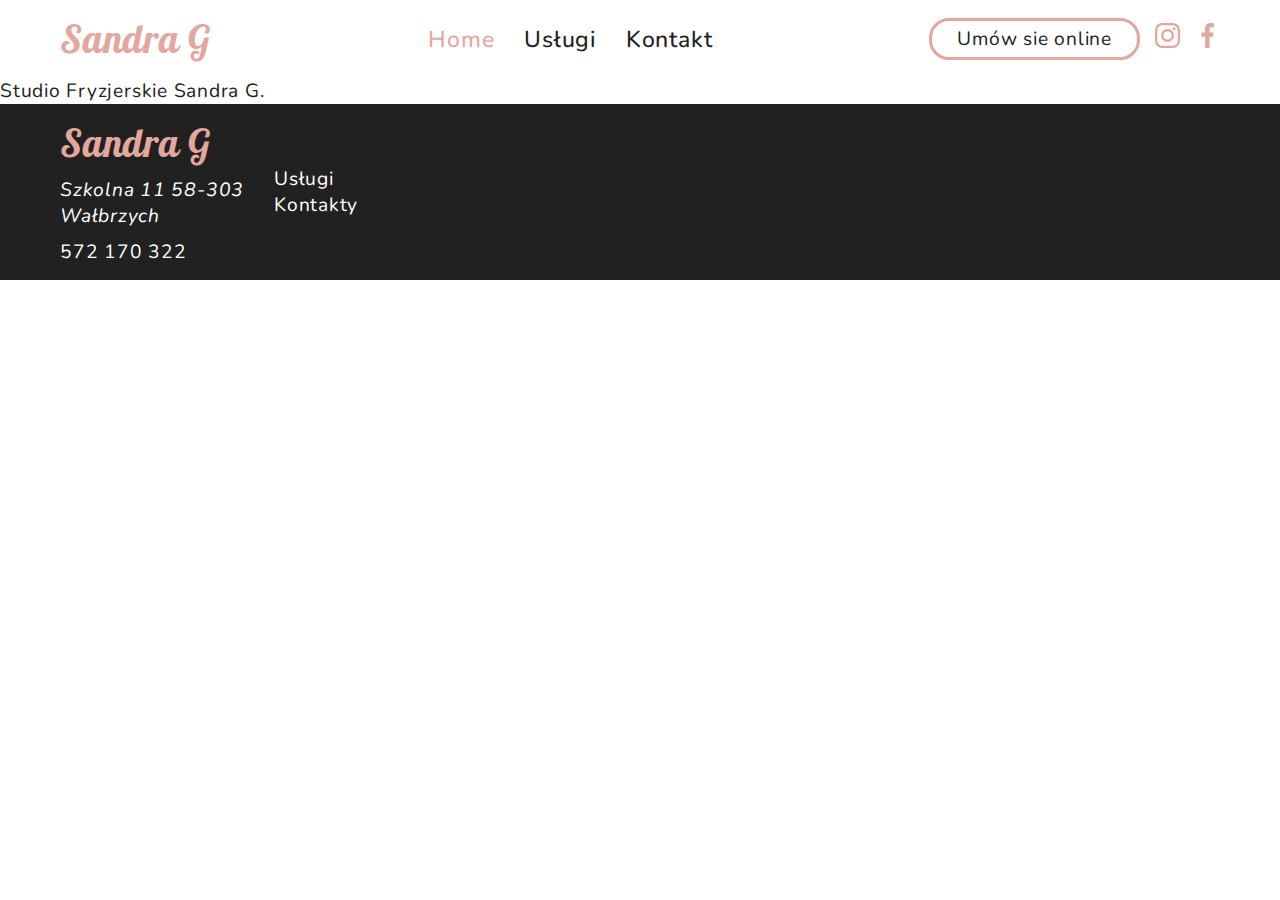
==== index.html @ d7283c05 "starting" ====
<!DOCTYPE html>
<html lang="pl">
  <head>
    <meta charset="UTF-8" />
    <meta http-equiv="X-UA-Compatible" content="IE=edge" />
    <meta name="viewport" content="width=device-width, initial-scale=1.0" />
    <link rel="preconnect" href="https://fonts.googleapis.com" />
    <link rel="preconnect" href="https://fonts.gstatic.com" crossorigin />
    <link
      href="https://fonts.googleapis.com/css2?family=Lobster&family=Nunito:wght@400;500;700&display=swap"
      rel="stylesheet"
    />
    <link rel="stylesheet" href="./css/main.min.css" />
    <title>Sandra G.</title>
    <script async defer crossorigin="anonymous" src="https://connect.facebook.net/pl_PL/sdk.js#xfbml=1&version=v14.0" nonce="sAcXXvcW"></script>
  </head>
  <body>
    <header class="header">
      <div class="header__mobile">
        <a href="#" class="header__logo">Sandra G</a
        ><svg class="header__mobile__menu" id="openMenu">
          <use xlink:href="./images/icons.svg#mobile-menu"></use>
        </svg>
      </div>
      <nav id="menu" class="hidden">
        <ul class="header__nav">
          <li><a href="./index.html" class="header__nav__link active">Home</a></li>
          <li><a href="./services.html" class="header__nav__link">Usługi</a></li>
          <li><a href="./contacts.html" class="header__nav__link">Kontakt</a></li>
        </ul>
      </nav>
      <div class="header__social">
        <a href="#" class="header__button">Umów sie online</a>
        <a href="#">
          <svg class="header__social__logo">
            <use
            xlink:href="./images/icons.svg#instagram-logo"></use>
          </svg>
        </a>
        <a href="#">
          <svg class="header__social__logo">
            <use
              xlink:href="./images/icons.svg#facebook-logo"></use>
          </svg>
        </a>
      </div>
    </header>
    <main>
      <div class="fb-page" data-href="https://www.facebook.com/profile.php?id=100063824401961" data-tabs="timeline" data-width="400" data-height="300" data-small-header="true" data-adapt-container-width="true" data-hide-cover="false" data-show-facepile="true"><blockquote cite="https://www.facebook.com/profile.php?id=100063824401961" class="fb-xfbml-parse-ignore"><a href="https://www.facebook.com/profile.php?id=100063824401961">Studio Fryzjerskie Sandra G.</a></blockquote></div>
      <div id="fb-root"></div>
      
    </main>
    <footer>
      <div class="footer">
        <div class="footer__main">
          <a href="#" class="footer__logo">Sandra G</a>
          <address>
            Szkolna 11 58-303<br />
            Wałbrzych
          </address>
          <a href="tel:572170322" class="footer__contacts">572 170 322</a>
        </div>
        <ul>
          <li>
            <a href="./services.html" class="footer__contacts">Usługi</a>
          </li>
          <li>
            <a href="./contacts.html" class="footer__contacts">Kontakty</a>
          </li>
        </ul>
    </footer>
  </body>
  <script src="./js/menu.js"></script>
</html>
---- css/main.min.css ----
@import"https://fonts.googleapis.com/css2?family=Lobster&family=Nunito:wght@400;500;700&display=swap";*{box-sizing:border-box;margin:0;padding:0;text-decoration:none;list-style:none}.header{max-width:1200px;width:100%;margin:0 auto;display:flex;flex-wrap:wrap;flex-direction:column;justify-content:space-between;align-items:center;padding:15px 20px;gap:15px}.header__logo{color:#e3a79f;font-size:2em;font-family:"Lobster",cursive}.header__mobile{display:flex;justify-content:space-between;align-items:center;flex-direction:column;gap:15px;width:100%}.header__mobile__menu{width:2em;height:1.5em;fill:#212121;cursor:pointer}.header__nav{display:flex;gap:30px}.header__nav__link{font-size:1.2em;font-weight:500}.header__nav__link:hover{color:#e3a79f;border-bottom:2px solid #e3a79f}.header__button{border:3px solid #e3a79f;padding:5px 25px 5px 25px;border-radius:20px;transition:transform ease-in 200ms}.header__button:hover{background-color:#e3a79f;color:#fff;transform:scale(1.1)}.header__social{display:flex;align-items:center;gap:15px}.header__social__logo{width:25px;height:25px;fill:#e3a79f}@media(min-width: 768px){.header{flex-direction:row}.header__mobile{max-width:-webkit-max-content;max-width:-moz-max-content;max-width:max-content}.header__mobile__menu{display:none}}.active{color:#e3a79f}.hidden{display:none;opacity:0;pointer-events:none}@media(min-width: 768px){.hidden{display:block;opacity:1;pointer-events:all}}footer{width:100%;background-color:#212121}.footer{max-width:1200px;width:100%;margin:0 auto;padding:15px 20px;color:#fff;display:flex;flex-direction:row;gap:30px;align-items:center}.footer__main{display:flex;flex-direction:column;gap:10px}.footer__logo{color:#e3a79f;font-size:2em;font-family:"Lobster",cursive}.footer__contacts{color:#fff}.footer__contacts:hover{color:#e3a79f}.contacts{max-width:1200px;width:100%;margin:0 auto;display:flex;align-items:center;justify-content:center;flex-direction:column;margin-block:20px}.contacts__map{width:80%;height:400px;margin-block:20px}.contacts__address{font-weight:500}@media(min-width: 768px){.contacts{max-width:1200px;width:100%;margin:0 auto;flex-direction:row-reverse}.contacts__map{width:60%;height:400px;margin-inline:20px}}body{font-size:1.2em;letter-spacing:.04em;color:#212121;font-family:"Nunito",sans-serif}a{color:#212121}/*# sourceMappingURL=main.min.css.map */
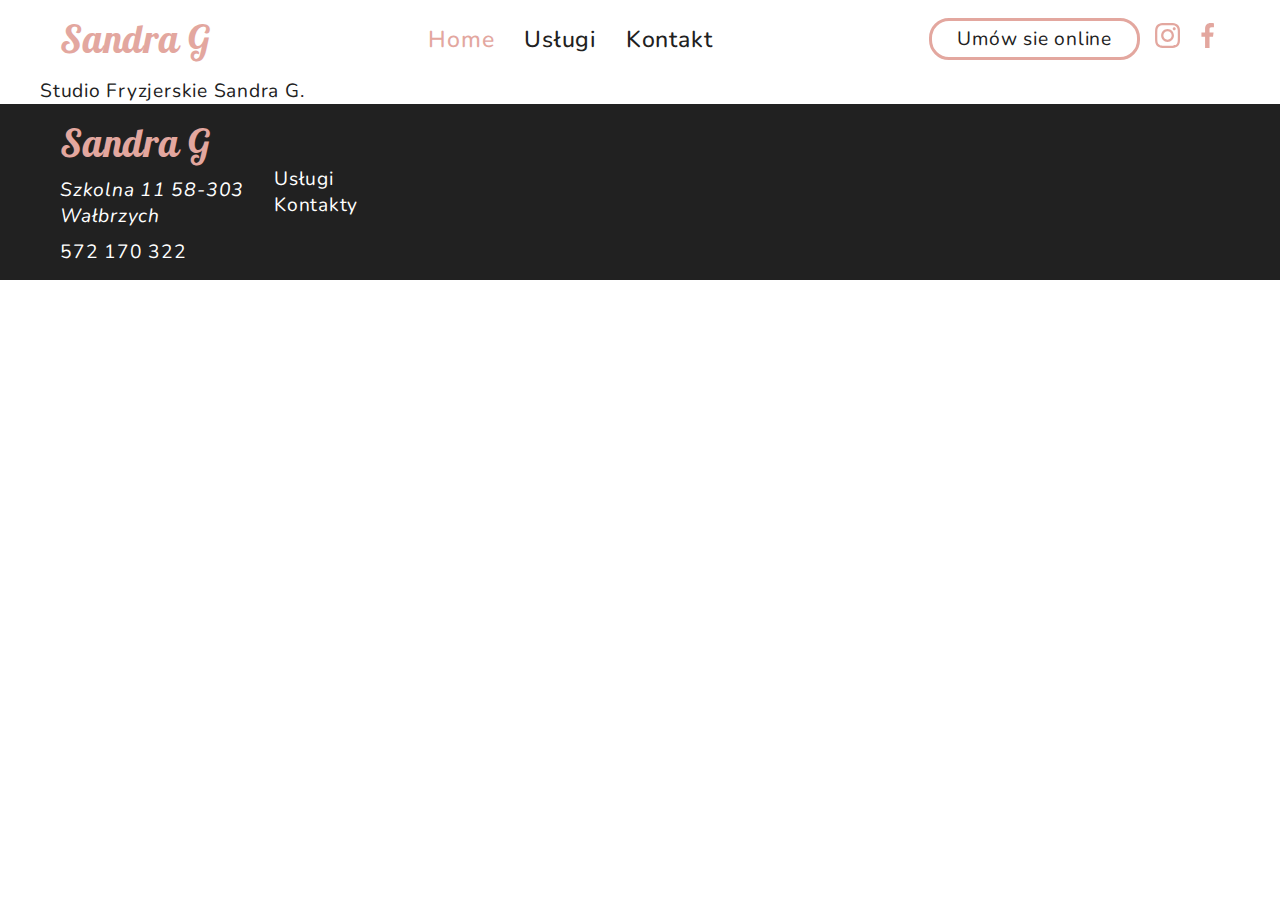
==== commit 681c12ee: "s" ====
--- a/index.html
+++ b/index.html
@@ -1,5 +1,5 @@
 <!DOCTYPE html>
-<html lang="pl">
+<html lang="pl_PL">
   <head>
     <meta charset="UTF-8" />
     <meta http-equiv="X-UA-Compatible" content="IE=edge" />
@@ -12,7 +12,6 @@
     />
     <link rel="stylesheet" href="./css/main.min.css" />
     <title>Sandra G.</title>
-    <script async defer crossorigin="anonymous" src="https://connect.facebook.net/pl_PL/sdk.js#xfbml=1&version=v14.0" nonce="sAcXXvcW"></script>
   </head>
   <body>
     <header class="header">
@@ -45,10 +44,20 @@
         </a>
       </div>
     </header>
-    <main>
-      <div class="fb-page" data-href="https://www.facebook.com/profile.php?id=100063824401961" data-tabs="timeline" data-width="400" data-height="300" data-small-header="true" data-adapt-container-width="true" data-hide-cover="false" data-show-facepile="true"><blockquote cite="https://www.facebook.com/profile.php?id=100063824401961" class="fb-xfbml-parse-ignore"><a href="https://www.facebook.com/profile.php?id=100063824401961">Studio Fryzjerskie Sandra G.</a></blockquote></div>
-      <div id="fb-root"></div>
-      
+    <main class="index">
+      <div 
+        class="fb-page" 
+        data-href="https://www.facebook.com/profile.php?id=100063824401961" 
+        data-tabs="timeline" data-width="300" 
+        data-height="" data-small-header="true" 
+        data-adapt-container-width="true" data-hide-cover="false" 
+        data-show-facepile="true">
+        <blockquote cite="https://www.facebook.com/profile.php?id=100063824401961" 
+          class="fb-xfbml-parse-ignore">
+          <a href="https://www.facebook.com/profile.php?id=100063824401961">
+            Studio Fryzjerskie Sandra G.</a>
+        </blockquote>
+      </div>
     </main>
     <footer>
       <div class="footer">
@@ -71,4 +80,6 @@
     </footer>
   </body>
   <script src="./js/menu.js"></script>
+  <div id="fb-root"></div>
+  <script async defer crossorigin="anonymous" src="https://connect.facebook.net/pl_PL/sdk.js#xfbml=1&version=v14.0" nonce="Rcv36ZUh"></script>
 </html>
--- a/css/main.min.css
+++ b/css/main.min.css
@@ -1 +1 @@
-@import"https://fonts.googleapis.com/css2?family=Lobster&family=Nunito:wght@400;500;700&display=swap";*{box-sizing:border-box;margin:0;padding:0;text-decoration:none;list-style:none}.header{max-width:1200px;width:100%;margin:0 auto;display:flex;flex-wrap:wrap;flex-direction:column;justify-content:space-between;align-items:center;padding:15px 20px;gap:15px}.header__logo{color:#e3a79f;font-size:2em;font-family:"Lobster",cursive}.header__mobile{display:flex;justify-content:space-between;align-items:center;flex-direction:column;gap:15px;width:100%}.header__mobile__menu{width:2em;height:1.5em;fill:#212121;cursor:pointer}.header__nav{display:flex;gap:30px}.header__nav__link{font-size:1.2em;font-weight:500}.header__nav__link:hover{color:#e3a79f;border-bottom:2px solid #e3a79f}.header__button{border:3px solid #e3a79f;padding:5px 25px 5px 25px;border-radius:20px;transition:transform ease-in 200ms}.header__button:hover{background-color:#e3a79f;color:#fff;transform:scale(1.1)}.header__social{display:flex;align-items:center;gap:15px}.header__social__logo{width:25px;height:25px;fill:#e3a79f}@media(min-width: 768px){.header{flex-direction:row}.header__mobile{max-width:-webkit-max-content;max-width:-moz-max-content;max-width:max-content}.header__mobile__menu{display:none}}.active{color:#e3a79f}.hidden{display:none;opacity:0;pointer-events:none}@media(min-width: 768px){.hidden{display:block;opacity:1;pointer-events:all}}footer{width:100%;background-color:#212121}.footer{max-width:1200px;width:100%;margin:0 auto;padding:15px 20px;color:#fff;display:flex;flex-direction:row;gap:30px;align-items:center}.footer__main{display:flex;flex-direction:column;gap:10px}.footer__logo{color:#e3a79f;font-size:2em;font-family:"Lobster",cursive}.footer__contacts{color:#fff}.footer__contacts:hover{color:#e3a79f}.contacts{max-width:1200px;width:100%;margin:0 auto;display:flex;align-items:center;justify-content:center;flex-direction:column;margin-block:20px}.contacts__map{width:80%;height:400px;margin-block:20px}.contacts__address{font-weight:500}@media(min-width: 768px){.contacts{max-width:1200px;width:100%;margin:0 auto;flex-direction:row-reverse}.contacts__map{width:60%;height:400px;margin-inline:20px}}body{font-size:1.2em;letter-spacing:.04em;color:#212121;font-family:"Nunito",sans-serif}a{color:#212121}/*# sourceMappingURL=main.min.css.map */+@import"https://fonts.googleapis.com/css2?family=Lobster&family=Nunito:wght@400;500;700&display=swap";*{box-sizing:border-box;margin:0;padding:0;text-decoration:none;list-style:none}.header{max-width:1200px;width:100%;margin:0 auto;display:flex;flex-wrap:wrap;flex-direction:column;justify-content:space-between;align-items:center;padding:15px 20px;gap:15px}.header__logo{color:#e3a79f;font-size:2em;font-family:"Lobster",cursive}.header__mobile{display:flex;justify-content:space-between;align-items:center;flex-direction:column;gap:15px;width:100%}.header__mobile__menu{width:2em;height:1.5em;fill:#212121;cursor:pointer}.header__nav{display:flex;gap:30px}.header__nav__link{font-size:1.2em;font-weight:500}.header__nav__link:hover{color:#e3a79f;border-bottom:2px solid #e3a79f}.header__button{border:3px solid #e3a79f;padding:5px 25px 5px 25px;border-radius:20px;transition:transform ease-in 200ms}.header__button:hover{background-color:#e3a79f;color:#fff;transform:scale(1.1)}.header__social{display:flex;align-items:center;gap:15px}.header__social__logo{width:25px;height:25px;fill:#e3a79f}@media(min-width: 768px){.header{flex-direction:row}.header__mobile{max-width:-webkit-max-content;max-width:-moz-max-content;max-width:max-content}.header__mobile__menu{display:none}}.active{color:#e3a79f}.hidden{display:none;opacity:0;pointer-events:none}@media(min-width: 768px){.hidden{display:block;opacity:1;pointer-events:all}}footer{width:100%;background-color:#212121}.footer{max-width:1200px;width:100%;margin:0 auto;padding:15px 20px;color:#fff;display:flex;flex-direction:row;gap:30px;align-items:center}.footer__main{display:flex;flex-direction:column;gap:10px}.footer__logo{color:#e3a79f;font-size:2em;font-family:"Lobster",cursive}.footer__contacts{color:#fff}.footer__contacts:hover{color:#e3a79f}.contacts{max-width:1200px;width:100%;margin:0 auto;display:flex;align-items:center;justify-content:center;flex-direction:column;margin-block:20px}.contacts__map{width:80%;height:400px;margin-block:20px}.contacts__address{font-weight:500}@media(min-width: 768px){.contacts{max-width:1200px;width:100%;margin:0 auto;flex-direction:row-reverse}.contacts__map{width:60%;height:400px;margin-inline:20px}}.index{max-width:1200px;width:100%;margin:0 auto}body{font-size:1.2em;letter-spacing:.04em;color:#212121;font-family:"Nunito",sans-serif}a{color:#212121}/*# sourceMappingURL=main.min.css.map */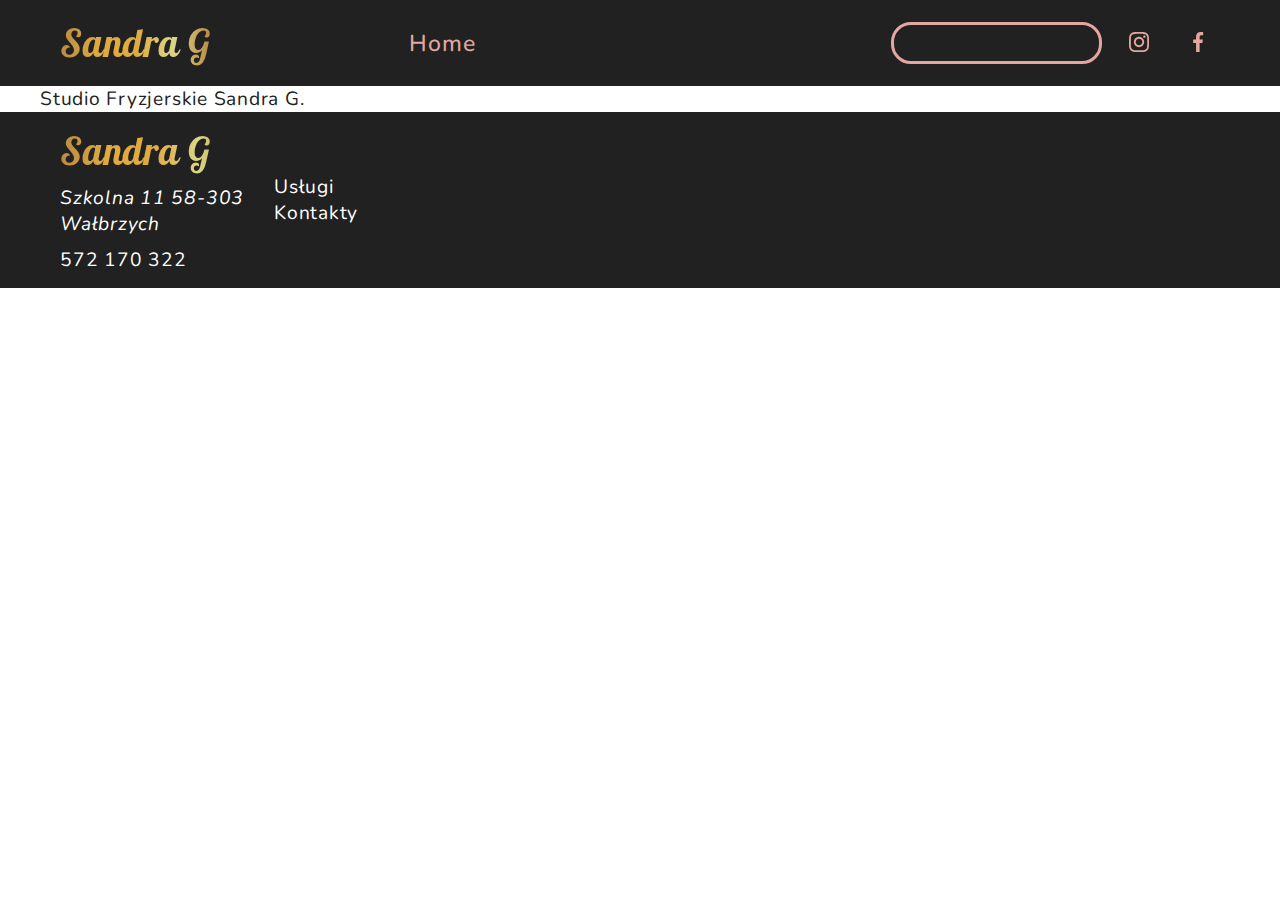
==== commit 68f59315: "s" ====
--- a/index.html
+++ b/index.html
@@ -14,34 +14,45 @@
     <title>Sandra G.</title>
   </head>
   <body>
-    <header class="header">
-      <div class="header__mobile">
-        <a href="#" class="header__logo">Sandra G</a
-        ><svg class="header__mobile__menu" id="openMenu">
-          <use xlink:href="./images/icons.svg#mobile-menu"></use>
-        </svg>
-      </div>
-      <nav id="menu" class="hidden">
-        <ul class="header__nav">
-          <li><a href="./index.html" class="header__nav__link active">Home</a></li>
-          <li><a href="./services.html" class="header__nav__link">Usługi</a></li>
-          <li><a href="./contacts.html" class="header__nav__link">Kontakt</a></li>
-        </ul>
-      </nav>
-      <div class="header__social">
-        <a href="#" class="header__button">Umów sie online</a>
-        <a href="#">
-          <svg class="header__social__logo">
-            <use
-            xlink:href="./images/icons.svg#instagram-logo"></use>
+    <header>
+      <div class="header">
+        <div class="header__mobile">
+          <a href="#" class="header__logo">Sandra G</a
+          ><svg class="header__mobile__menu" id="openMenu">
+            <use xlink:href="./images/icons.svg#mobile-menu"></use>
           </svg>
-        </a>
-        <a href="#">
-          <svg class="header__social__logo">
-            <use
-              xlink:href="./images/icons.svg#facebook-logo"></use>
-          </svg>
-        </a>
+        </div>
+        <nav id="menu" class="hidden">
+          <ul class="header__nav">
+            <li><a href="./index.html" class="header__nav__link active">Home</a></li>
+            <li><a href="./services.html" class="header__nav__link">Usługi</a></li>
+            <li><a href="./contacts.html" class="header__nav__link">Kontakt</a></li>
+          </ul>
+        </nav>
+        <div class="header__social">
+          <a href="#" class="header__button">Umów sie online</a>
+          <a href="https://www.instagram.com/studiofryzjerskiesandras/?igshid=YmMyMTA2M2Y%3D&fbclid=IwAR1yhbOelMkzCnTCyIUhW0o6qzJzeYqF1UNGWJkqDRZu4Qrjrf_NPMObYL4">
+            <svg class="header__social__logo">
+              <use
+              xlink:href="./images/icons.svg#instagram-logo"width="20"
+              height="20"
+              y="12"
+              x="12"></use>
+            </svg>
+          </a>
+          <a href="https://www.facebook.com/profile.php?id=100063824401961">
+            <svg class="header__social__logo">
+              <use
+                xlink:href="./images/icons.svg#facebook-logo"
+                width="20"
+                height="20"
+                y="12"
+                x="12">
+                
+              </use>
+            </svg>
+          </a>
+        </div>
       </div>
     </header>
     <main class="index">
@@ -58,6 +69,8 @@
             Studio Fryzjerskie Sandra G.</a>
         </blockquote>
       </div>
+      <script src="https://apps.elfsight.com/p/platform.js" defer></script>
+<div class="elfsight-app-57da4d09-6aa8-4947-a3da-74431abe074f"></div>
     </main>
     <footer>
       <div class="footer">
--- a/css/main.min.css
+++ b/css/main.min.css
@@ -1 +1 @@
-@import"https://fonts.googleapis.com/css2?family=Lobster&family=Nunito:wght@400;500;700&display=swap";*{box-sizing:border-box;margin:0;padding:0;text-decoration:none;list-style:none}.header{max-width:1200px;width:100%;margin:0 auto;display:flex;flex-wrap:wrap;flex-direction:column;justify-content:space-between;align-items:center;padding:15px 20px;gap:15px}.header__logo{color:#e3a79f;font-size:2em;font-family:"Lobster",cursive}.header__mobile{display:flex;justify-content:space-between;align-items:center;flex-direction:column;gap:15px;width:100%}.header__mobile__menu{width:2em;height:1.5em;fill:#212121;cursor:pointer}.header__nav{display:flex;gap:30px}.header__nav__link{font-size:1.2em;font-weight:500}.header__nav__link:hover{color:#e3a79f;border-bottom:2px solid #e3a79f}.header__button{border:3px solid #e3a79f;padding:5px 25px 5px 25px;border-radius:20px;transition:transform ease-in 200ms}.header__button:hover{background-color:#e3a79f;color:#fff;transform:scale(1.1)}.header__social{display:flex;align-items:center;gap:15px}.header__social__logo{width:25px;height:25px;fill:#e3a79f}@media(min-width: 768px){.header{flex-direction:row}.header__mobile{max-width:-webkit-max-content;max-width:-moz-max-content;max-width:max-content}.header__mobile__menu{display:none}}.active{color:#e3a79f}.hidden{display:none;opacity:0;pointer-events:none}@media(min-width: 768px){.hidden{display:block;opacity:1;pointer-events:all}}footer{width:100%;background-color:#212121}.footer{max-width:1200px;width:100%;margin:0 auto;padding:15px 20px;color:#fff;display:flex;flex-direction:row;gap:30px;align-items:center}.footer__main{display:flex;flex-direction:column;gap:10px}.footer__logo{color:#e3a79f;font-size:2em;font-family:"Lobster",cursive}.footer__contacts{color:#fff}.footer__contacts:hover{color:#e3a79f}.contacts{max-width:1200px;width:100%;margin:0 auto;display:flex;align-items:center;justify-content:center;flex-direction:column;margin-block:20px}.contacts__map{width:80%;height:400px;margin-block:20px}.contacts__address{font-weight:500}@media(min-width: 768px){.contacts{max-width:1200px;width:100%;margin:0 auto;flex-direction:row-reverse}.contacts__map{width:60%;height:400px;margin-inline:20px}}.index{max-width:1200px;width:100%;margin:0 auto}body{font-size:1.2em;letter-spacing:.04em;color:#212121;font-family:"Nunito",sans-serif}a{color:#212121}/*# sourceMappingURL=main.min.css.map */+@import"https://fonts.googleapis.com/css2?family=Lobster&family=Nunito:wght@400;500;700&display=swap";*{box-sizing:border-box;margin:0;padding:0;text-decoration:none;list-style:none}header{width:100%;background-color:#212121}.header{max-width:1200px;width:100%;margin:0 auto;display:flex;flex-wrap:wrap;flex-direction:column;justify-content:space-between;align-items:center;padding:15px 20px;gap:15px}.header__logo{background-image:linear-gradient(to left, #b88a44, rgba(249, 242, 149, 0.862745098), #e0aa3e, #e0aa3e, #b88a44);-webkit-background-clip:text;background-clip:text;color:rgba(0,0,0,0);font-size:2em;font-family:"Lobster",cursive}.header__mobile{display:flex;justify-content:space-between;align-items:center;flex-direction:column;gap:15px;width:100%}.header__mobile__menu{width:2em;height:1.5em;fill:#212121;cursor:pointer}.header__nav{display:flex;gap:30px}.header__nav__link{font-size:1.2em;font-weight:500}.header__nav__link:hover{color:#e3a79f;border-bottom:2px solid #e3a79f}.header__button{border:3px solid #e3a79f;padding:5px 25px 5px 25px;border-radius:20px;transition:transform ease-in 200ms}.header__button:hover{background-color:#e3a79f;color:#fff;transform:scale(1.1)}.header__social{display:flex;align-items:center;gap:15px}.header__social__logo{margin-top:5px;width:44px;height:44px;border-radius:50%;fill:#e3a79f}.header__social__logo:hover{fill:#fff;background-color:#e3a79f}@media(min-width: 768px){.header{flex-direction:row}.header__mobile{max-width:-webkit-max-content;max-width:-moz-max-content;max-width:max-content}.header__mobile__menu{display:none}}.active{color:#e3a79f}.hidden{display:none;opacity:0;pointer-events:none}@media(min-width: 768px){.hidden{display:block;opacity:1;pointer-events:all}}footer{width:100%;background-color:#212121}.footer{max-width:1200px;width:100%;margin:0 auto;padding:15px 20px;color:#fff;display:flex;flex-direction:row;gap:30px;align-items:center}.footer__main{display:flex;flex-direction:column;gap:10px}.footer__logo{background-image:linear-gradient(to left, #b88a44, rgba(249, 242, 149, 0.862745098), #e0aa3e, #e0aa3e, #b88a44);-webkit-background-clip:text;background-clip:text;color:rgba(0,0,0,0);font-size:2em;font-family:"Lobster",cursive}.footer__contacts{color:#fff}.footer__contacts:hover{color:#e3a79f}.contacts{max-width:1200px;width:100%;margin:0 auto;display:flex;align-items:center;justify-content:center;flex-direction:column;margin-block:20px}.contacts__map{width:80%;height:400px;margin-block:20px}.contacts__address{font-weight:500}@media(min-width: 768px){.contacts{max-width:1200px;width:100%;margin:0 auto;flex-direction:row-reverse}.contacts__map{width:60%;height:400px;margin-inline:20px}}.index{max-width:1200px;width:100%;margin:0 auto}body{font-size:1.2em;letter-spacing:.04em;color:#212121;font-family:"Nunito",sans-serif}a{color:#212121}/*# sourceMappingURL=main.min.css.map */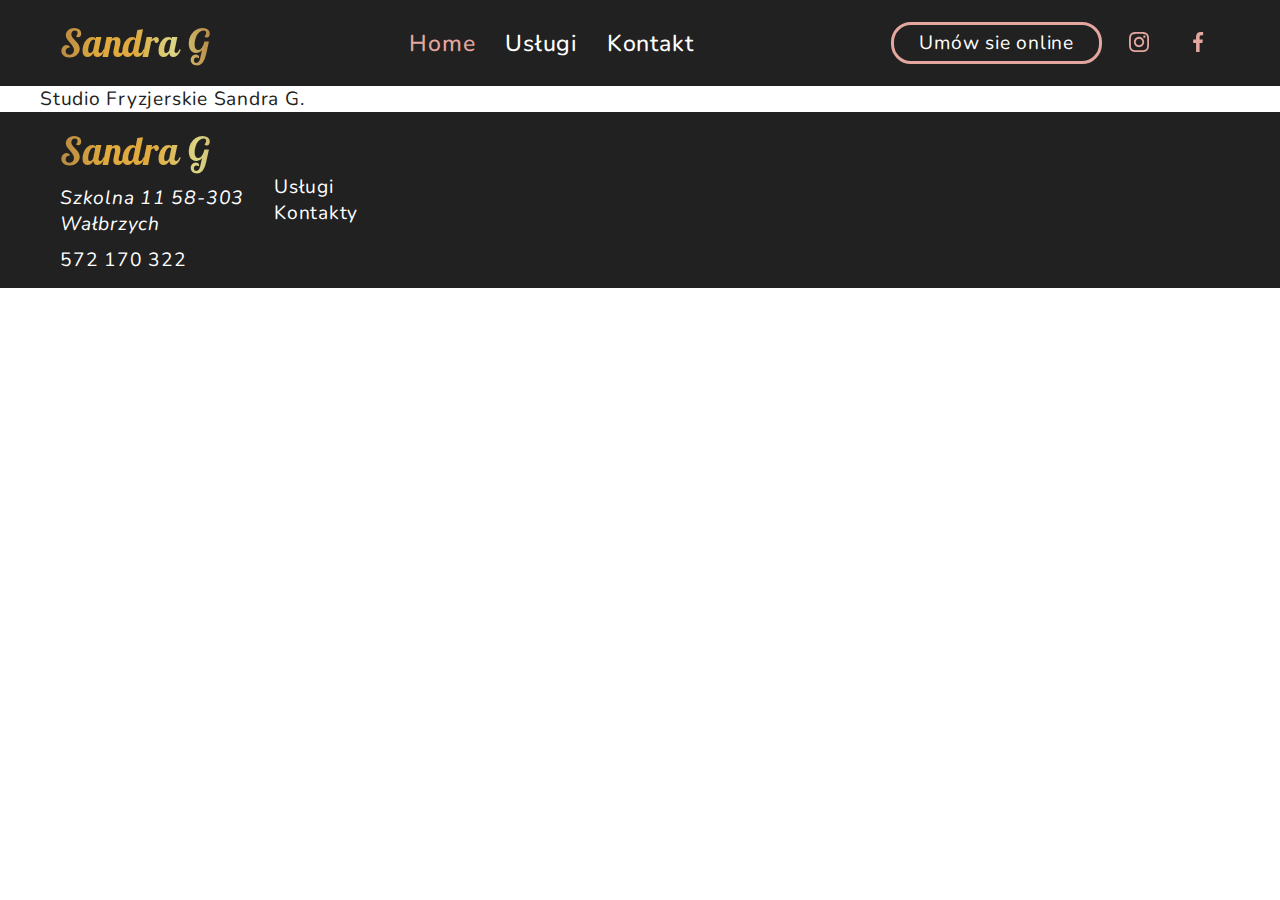
==== commit afb9af1d: "s" ====
--- a/index.html
+++ b/index.html
@@ -47,8 +47,7 @@
                 width="20"
                 height="20"
                 y="12"
-                x="12">
-                
+                x="12">  
               </use>
             </svg>
           </a>
--- a/css/main.min.css
+++ b/css/main.min.css
@@ -1 +1 @@
-@import"https://fonts.googleapis.com/css2?family=Lobster&family=Nunito:wght@400;500;700&display=swap";*{box-sizing:border-box;margin:0;padding:0;text-decoration:none;list-style:none}header{width:100%;background-color:#212121}.header{max-width:1200px;width:100%;margin:0 auto;display:flex;flex-wrap:wrap;flex-direction:column;justify-content:space-between;align-items:center;padding:15px 20px;gap:15px}.header__logo{background-image:linear-gradient(to left, #b88a44, rgba(249, 242, 149, 0.862745098), #e0aa3e, #e0aa3e, #b88a44);-webkit-background-clip:text;background-clip:text;color:rgba(0,0,0,0);font-size:2em;font-family:"Lobster",cursive}.header__mobile{display:flex;justify-content:space-between;align-items:center;flex-direction:column;gap:15px;width:100%}.header__mobile__menu{width:2em;height:1.5em;fill:#212121;cursor:pointer}.header__nav{display:flex;gap:30px}.header__nav__link{font-size:1.2em;font-weight:500}.header__nav__link:hover{color:#e3a79f;border-bottom:2px solid #e3a79f}.header__button{border:3px solid #e3a79f;padding:5px 25px 5px 25px;border-radius:20px;transition:transform ease-in 200ms}.header__button:hover{background-color:#e3a79f;color:#fff;transform:scale(1.1)}.header__social{display:flex;align-items:center;gap:15px}.header__social__logo{margin-top:5px;width:44px;height:44px;border-radius:50%;fill:#e3a79f}.header__social__logo:hover{fill:#fff;background-color:#e3a79f}@media(min-width: 768px){.header{flex-direction:row}.header__mobile{max-width:-webkit-max-content;max-width:-moz-max-content;max-width:max-content}.header__mobile__menu{display:none}}.active{color:#e3a79f}.hidden{display:none;opacity:0;pointer-events:none}@media(min-width: 768px){.hidden{display:block;opacity:1;pointer-events:all}}footer{width:100%;background-color:#212121}.footer{max-width:1200px;width:100%;margin:0 auto;padding:15px 20px;color:#fff;display:flex;flex-direction:row;gap:30px;align-items:center}.footer__main{display:flex;flex-direction:column;gap:10px}.footer__logo{background-image:linear-gradient(to left, #b88a44, rgba(249, 242, 149, 0.862745098), #e0aa3e, #e0aa3e, #b88a44);-webkit-background-clip:text;background-clip:text;color:rgba(0,0,0,0);font-size:2em;font-family:"Lobster",cursive}.footer__contacts{color:#fff}.footer__contacts:hover{color:#e3a79f}.contacts{max-width:1200px;width:100%;margin:0 auto;display:flex;align-items:center;justify-content:center;flex-direction:column;margin-block:20px}.contacts__map{width:80%;height:400px;margin-block:20px}.contacts__address{font-weight:500}@media(min-width: 768px){.contacts{max-width:1200px;width:100%;margin:0 auto;flex-direction:row-reverse}.contacts__map{width:60%;height:400px;margin-inline:20px}}.index{max-width:1200px;width:100%;margin:0 auto}body{font-size:1.2em;letter-spacing:.04em;color:#212121;font-family:"Nunito",sans-serif}a{color:#212121}/*# sourceMappingURL=main.min.css.map */+@import"https://fonts.googleapis.com/css2?family=Lobster&family=Nunito:wght@400;500;700&display=swap";*{box-sizing:border-box;margin:0;padding:0;text-decoration:none;list-style:none}header{width:100%;background-color:#212121}.header{max-width:1200px;width:100%;margin:0 auto;display:flex;flex-wrap:wrap;flex-direction:column;justify-content:space-between;align-items:center;padding:15px 20px;gap:15px}.header__logo{background-image:linear-gradient(to left, #b88a44, rgba(249, 242, 149, 0.862745098), #e0aa3e, #e0aa3e, #b88a44);-webkit-background-clip:text;background-clip:text;color:rgba(0,0,0,0);font-size:2em;font-family:"Lobster",cursive}.header__mobile{display:flex;justify-content:space-between;align-items:center;flex-direction:column;gap:15px;width:100%}.header__mobile__menu{width:2em;height:1.5em;fill:#212121;cursor:pointer}.header__nav{display:flex;gap:30px}.header__nav__link{font-size:1.2em;font-weight:500;color:#fff}.header__nav__link:hover{color:#e3a79f;border-bottom:2px solid #e3a79f}.header__button{border:3px solid #e3a79f;padding:5px 25px 5px 25px;border-radius:20px;transition:transform ease-in 200ms;color:#fff}.header__button:hover{background-color:#e3a79f;color:#fff;transform:scale(1.1)}.header__social{display:flex;align-items:center;gap:15px}.header__social__logo{margin-top:5px;width:44px;height:44px;border-radius:50%;fill:#e3a79f}.header__social__logo:hover{fill:#fff;background-color:#e3a79f}@media(min-width: 768px){.header{flex-direction:row}.header__mobile{max-width:-webkit-max-content;max-width:-moz-max-content;max-width:max-content}.header__mobile__menu{display:none}}.active{color:#e3a79f}.hidden{display:none;opacity:0;pointer-events:none}@media(min-width: 768px){.hidden{display:block;opacity:1;pointer-events:all}}footer{width:100%;background-color:#212121}.footer{max-width:1200px;width:100%;margin:0 auto;padding:15px 20px;color:#fff;display:flex;flex-direction:row;gap:30px;align-items:center}.footer__main{display:flex;flex-direction:column;gap:10px}.footer__logo{background-image:linear-gradient(to left, #b88a44, rgba(249, 242, 149, 0.862745098), #e0aa3e, #e0aa3e, #b88a44);-webkit-background-clip:text;background-clip:text;color:rgba(0,0,0,0);font-size:2em;font-family:"Lobster",cursive}.footer__contacts{color:#fff}.footer__contacts:hover{color:#e3a79f}.contacts{max-width:1200px;width:100%;margin:0 auto;display:flex;align-items:center;justify-content:center;flex-direction:column;margin-block:20px}.contacts__map{width:80%;height:400px;margin-block:20px}.contacts__address{font-weight:500}@media(min-width: 768px){.contacts{max-width:1200px;width:100%;margin:0 auto;flex-direction:row-reverse}.contacts__map{width:60%;height:400px;margin-inline:20px}}.index{max-width:1200px;width:100%;margin:0 auto}body{font-size:1.2em;letter-spacing:.04em;color:#212121;font-family:"Nunito",sans-serif}a{color:#212121}/*# sourceMappingURL=main.min.css.map */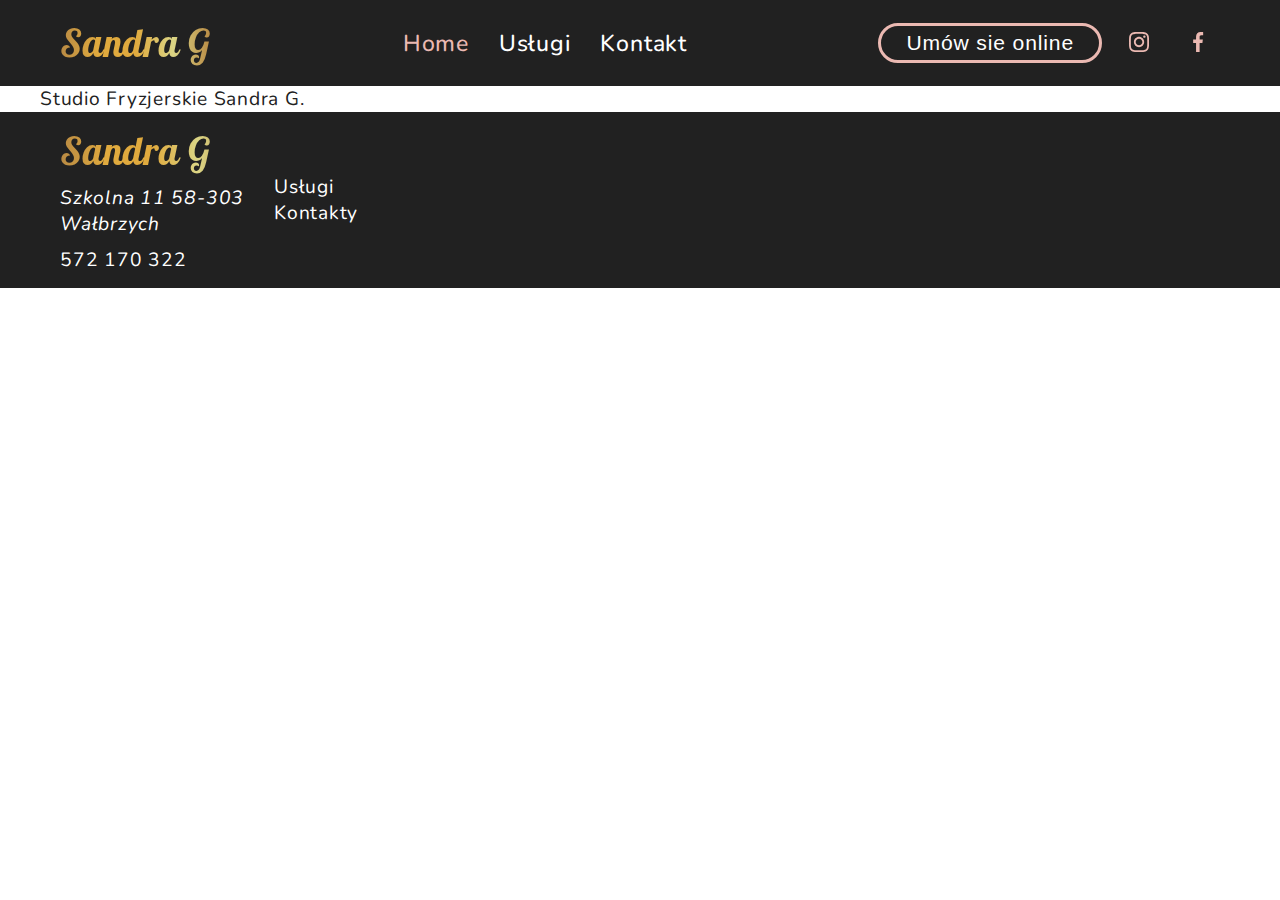
==== commit edbfbab0: "s" ====
--- a/index.html
+++ b/index.html
@@ -30,7 +30,7 @@
           </ul>
         </nav>
         <div class="header__social">
-          <a href="#" class="header__button">Umów sie online</a>
+          <button type="button" class="header__button" data-modal-open>Umów sie online</button>
           <a href="https://www.instagram.com/studiofryzjerskiesandras/?igshid=YmMyMTA2M2Y%3D&fbclid=IwAR1yhbOelMkzCnTCyIUhW0o6qzJzeYqF1UNGWJkqDRZu4Qrjrf_NPMObYL4">
             <svg class="header__social__logo">
               <use
@@ -90,8 +90,88 @@
           </li>
         </ul>
     </footer>
+    <div class="backdrop is-hidden" data-modal>
+      <div class="modal">
+        <button type="button" class="modal__close-button" data-modal-close>
+          <svg>
+            <use
+              xlink:href="./images/icons.svg#x"
+              width="11"
+              height="11"
+              x="8"
+              y="9"
+            ></use>
+          </svg>
+        </button>
+        <h6 class="modal__header">Zostaw swoje dane w formularzu poniżej</h6>
+
+        <label for="full-name" class="modal__hover">
+          Imie
+          <svg class="modal__icon modal__icon-position1">
+            <use
+              xlink:href="./images/icons.svg#person-logo"
+              width="12"
+              height="12"
+            ></use>
+          </svg>
+          <input
+            type="text"
+            name="user-name"
+            class="modal__input"
+            id="full-name"
+        /></label>
+
+        <label for="phone-number" class="modal__hover">
+          Telefon
+          <svg class="modal__icon modal__icon-position2">
+            <use
+              xlink:href="./images/icons.svg#phone-logo"
+              width="13"
+              height="13"
+            ></use>
+          </svg>
+          <input
+            type="tel"
+            name="phone-number"
+            class="modal__input"
+            id="phone-number"
+        /></label>
+
+        <label for="email" class="modal__hover">
+          Email
+          <svg class="modal__icon modal__icon-position3">
+            <use
+              xlink:href="./images/icons.svg#email2-logo"
+              width="15"
+              height="12"
+            ></use>
+          </svg>
+          <input type="email" name="email" class="modal__input" id="email"
+        /></label>
+
+        <label class="modal__hover">
+          Komentarz
+          <textarea
+            name="comment"
+            placeholder="Wprowadź tekst"
+            class="modal__input modal__comment"
+          ></textarea>
+        </label>
+
+        <label class="moda__terms-and-conditions">
+          <input type="checkbox" /> Oświadczam iż akceptuję
+          <a href="#" class="modal__links">Regulamin</a> i
+          <a href="#" class="modal__links">Politykę Prywatności.</a>
+        </label>
+
+        <label>
+          <button type="submit" class="modal__button">Wyślij</button>
+        </label>
+      </div>
+    </div>
   </body>
   <script src="./js/menu.js"></script>
+  <script src="./js/modal.js"></script>
   <div id="fb-root"></div>
   <script async defer crossorigin="anonymous" src="https://connect.facebook.net/pl_PL/sdk.js#xfbml=1&version=v14.0" nonce="Rcv36ZUh"></script>
 </html>
--- a/css/main.min.css
+++ b/css/main.min.css
@@ -1 +1 @@
-@import"https://fonts.googleapis.com/css2?family=Lobster&family=Nunito:wght@400;500;700&display=swap";*{box-sizing:border-box;margin:0;padding:0;text-decoration:none;list-style:none}header{width:100%;background-color:#212121}.header{max-width:1200px;width:100%;margin:0 auto;display:flex;flex-wrap:wrap;flex-direction:column;justify-content:space-between;align-items:center;padding:15px 20px;gap:15px}.header__logo{background-image:linear-gradient(to left, #b88a44, rgba(249, 242, 149, 0.862745098), #e0aa3e, #e0aa3e, #b88a44);-webkit-background-clip:text;background-clip:text;color:rgba(0,0,0,0);font-size:2em;font-family:"Lobster",cursive}.header__mobile{display:flex;justify-content:space-between;align-items:center;flex-direction:column;gap:15px;width:100%}.header__mobile__menu{width:2em;height:1.5em;fill:#212121;cursor:pointer}.header__nav{display:flex;gap:30px}.header__nav__link{font-size:1.2em;font-weight:500;color:#fff}.header__nav__link:hover{color:#e3a79f;border-bottom:2px solid #e3a79f}.header__button{border:3px solid #e3a79f;padding:5px 25px 5px 25px;border-radius:20px;transition:transform ease-in 200ms;color:#fff}.header__button:hover{background-color:#e3a79f;color:#fff;transform:scale(1.1)}.header__social{display:flex;align-items:center;gap:15px}.header__social__logo{margin-top:5px;width:44px;height:44px;border-radius:50%;fill:#e3a79f}.header__social__logo:hover{fill:#fff;background-color:#e3a79f}@media(min-width: 768px){.header{flex-direction:row}.header__mobile{max-width:-webkit-max-content;max-width:-moz-max-content;max-width:max-content}.header__mobile__menu{display:none}}.active{color:#e3a79f}.hidden{display:none;opacity:0;pointer-events:none}@media(min-width: 768px){.hidden{display:block;opacity:1;pointer-events:all}}footer{width:100%;background-color:#212121}.footer{max-width:1200px;width:100%;margin:0 auto;padding:15px 20px;color:#fff;display:flex;flex-direction:row;gap:30px;align-items:center}.footer__main{display:flex;flex-direction:column;gap:10px}.footer__logo{background-image:linear-gradient(to left, #b88a44, rgba(249, 242, 149, 0.862745098), #e0aa3e, #e0aa3e, #b88a44);-webkit-background-clip:text;background-clip:text;color:rgba(0,0,0,0);font-size:2em;font-family:"Lobster",cursive}.footer__contacts{color:#fff}.footer__contacts:hover{color:#e3a79f}.contacts{max-width:1200px;width:100%;margin:0 auto;display:flex;align-items:center;justify-content:center;flex-direction:column;margin-block:20px}.contacts__map{width:80%;height:400px;margin-block:20px}.contacts__address{font-weight:500}@media(min-width: 768px){.contacts{max-width:1200px;width:100%;margin:0 auto;flex-direction:row-reverse}.contacts__map{width:60%;height:400px;margin-inline:20px}}.index{max-width:1200px;width:100%;margin:0 auto}body{font-size:1.2em;letter-spacing:.04em;color:#212121;font-family:"Nunito",sans-serif}a{color:#212121}/*# sourceMappingURL=main.min.css.map */+@import"https://fonts.googleapis.com/css2?family=Lobster&family=Nunito:wght@400;500;700&display=swap";*{box-sizing:border-box;margin:0;padding:0;text-decoration:none;list-style:none}header{width:100%;background-color:#212121}.header{max-width:1200px;width:100%;margin:0 auto;display:flex;flex-wrap:wrap;flex-direction:column;justify-content:space-between;align-items:center;padding:15px 20px;gap:15px}.header__logo{background-image:linear-gradient(to left, #b88a44, rgba(249, 242, 149, 0.862745098), #e0aa3e, #e0aa3e, #b88a44);-webkit-background-clip:text;background-clip:text;color:rgba(0,0,0,0);font-size:2em;font-family:"Lobster",cursive}.header__mobile{display:flex;justify-content:space-between;align-items:center;flex-direction:column;gap:15px;width:100%}.header__mobile__menu{width:2em;height:1.5em;cursor:pointer;fill:#fff}.header__nav{display:flex;gap:30px}.header__nav__link{font-size:1.2em;font-weight:500;color:#fff}.header__nav__link:hover{color:#ebb9b2;border-bottom:2px solid #ebb9b2}.header__button{border:3px solid #ebb9b2;font-size:1.1em;letter-spacing:.04em;font-weight:400;padding:5px 25px 5px 25px;border-radius:20px;transition:transform ease-in 200ms;color:#fff;background-color:#212121}.header__button:hover{background-color:#ebb9b2;color:#fff;transform:scale(1.1)}.header__social{display:flex;align-items:center;gap:15px}.header__social__logo{margin-top:5px;width:44px;height:44px;border-radius:50%;fill:#ebb9b2;transition:transform ease-in 200ms}.header__social__logo:hover{fill:#fff;background-color:#ebb9b2;transform:scale(1.1)}@media(min-width: 768px){.header{flex-direction:row}.header__mobile{max-width:-webkit-max-content;max-width:-moz-max-content;max-width:max-content}.header__mobile__menu{display:none}}.active{color:#ebb9b2}.hidden{display:none;opacity:0;pointer-events:none}@media(min-width: 768px){.hidden{display:block;opacity:1;pointer-events:all}}footer{width:100%;background-color:#212121}.footer{max-width:1200px;width:100%;margin:0 auto;padding:15px 20px;color:#fff;display:flex;flex-direction:row;gap:30px;align-items:center}.footer__main{display:flex;flex-direction:column;gap:10px}.footer__logo{background-image:linear-gradient(to left, #b88a44, rgba(249, 242, 149, 0.862745098), #e0aa3e, #e0aa3e, #b88a44);-webkit-background-clip:text;background-clip:text;color:rgba(0,0,0,0);font-size:2em;font-family:"Lobster",cursive}.footer__contacts{color:#fff}.footer__contacts:hover{color:#ebb9b2}.contacts{max-width:1200px;width:100%;margin:0 auto;display:flex;align-items:center;justify-content:center;flex-direction:column;margin-block:20px}.contacts__map{width:80%;height:400px;margin-block:20px}.contacts__address{font-weight:500}@media(min-width: 768px){.contacts{max-width:1200px;width:100%;margin:0 auto;flex-direction:row-reverse}.contacts__map{width:60%;height:400px;margin-inline:20px}}.index{max-width:1200px;width:100%;margin:0 auto}.backdrop{left:0;top:0;width:100%;height:100%;position:fixed;transition:all 250ms ease-in}.is-hidden{visibility:hidden;opacity:0;pointer-events:none;transition:all 250ms ease-in}.modal{position:absolute;top:50%;left:50%;transform:translate(-50%, -50%);width:450px;min-height:581px;background-color:#fff;align-items:center;display:flex;flex-direction:column;font-size:12px;gap:10px;color:#212121}.modal__close-button{position:absolute;top:8px;right:8px;background-color:#212121;border:1px solid rgba(0,0,0,.1);border-radius:50%;cursor:pointer;width:30px;height:30px}.modal__header{font-size:20px;font-weight:700;line-height:1.172;color:#212121;margin:40px 0 20px 0;width:370px;text-align:center}.modal__hover:hover>.modal__input,.modal__hover:focus>.modal__input{border:#212121 1px solid;box-shadow:none;outline:none}.modal__hover:hover>.modal__icon,.modal__hover:focus>.modal__icon{fill:#212121}.modal__input{width:370px;height:40px;display:block;margin:4px 0 0 0;border-radius:4px;border:#212121 1px solid;padding:0 0 0 30px;outline:none;transition:250ms cubic-bezier(0.4, 0, 0.2, 1)}.modal__comment{resize:none;width:370px;height:120px;padding:12px 16px;border-radius:4px;outline:none;transition:250ms cubic-bezier(0.4, 0, 0.2, 1)}.modal__comment::-moz-placeholder{color:#212121}.modal__comment:-ms-input-placeholder{color:#212121}.modal__comment::placeholder{color:#212121}.modal__button{background-color:#212121;border-radius:4px;width:200px;height:50px;border:none;color:#212121;font-weight:700;font-size:16px;cursor:pointer}.modal__terms-and-conditions{font-size:14px;padding:10px 0 20px 0}.modal__terms-and-conditions input{position:absolute;opacity:0;height:0;width:0}.modal__terms-and-conditions input:checked~.modal__checkmark{background-color:#212121;border:none}.modal__terms-and-conditions :checked~.modal__checkmark:after{display:block}.modal__checkmark{position:absolute;cursor:pointer;top:455px;left:45px;height:16px;width:16px;border-radius:2px;background-color:#212121;border:#212121 2px solid}.modal__checkmark:after{content:"";position:absolute;display:none}.modal__tick{fill:#212121;width:11px;height:8px;position:absolute;left:48px;top:459px;z-index:999}.modal__links{text-decoration:underline;color:#212121}.modal__icon{fill:#212121;width:15px;height:13px;position:absolute;transition:fill 250ms cubic-bezier(0.4, 0, 0.2, 1)}.modal__icon-position1{top:149px;left:52px}.modal__icon-position2{top:218px;left:52px}.modal__icon-position3{top:289px;left:52px}@media(min-width: 768px){.modal{position:absolute;top:50%;left:50%;transform:translate(-50%, -50%);width:450px;min-height:581px;background-color:#212121;align-items:center;display:flex;flex-direction:column;font-size:12px;gap:10px;color:#212121}.modal__close-button{position:absolute;top:8px;right:8px;background-color:#212121;border:1px solid rgba(0,0,0,.1);border-radius:50%;cursor:pointer;width:30px;height:30px}.modal__header{font-size:20px;font-weight:700;line-height:1.172;color:#212121;margin:40px 0 20px 0;width:370px;text-align:center}.modal__hover:hover>.modal__input,.modal__hover:focus>.modal__input{border:#212121 1px solid;box-shadow:none;outline:none}.modal__hover:hover>.modal__icon,.modal__hover:focus>.modal__icon{fill:#212121}.modal__input{width:370px;height:40px;display:block;margin:4px 0 0 0;border-radius:4px;border:#212121 1px solid;padding:0 0 0 30px;outline:none;transition:250ms cubic-bezier(0.4, 0, 0.2, 1)}.modal__comment{resize:none;width:370px;height:120px;padding:12px 16px;border-radius:4px;outline:none;transition:250ms cubic-bezier(0.4, 0, 0.2, 1)}.modal__comment::-moz-placeholder{color:#212121}.modal__comment:-ms-input-placeholder{color:#212121}.modal__comment::placeholder{color:#212121}.modal__button{background-color:#212121;border-radius:4px;width:200px;height:50px;border:none;color:#212121;font-weight:700;font-size:16px;cursor:pointer}.modal__terms-and-conditions{font-size:14px;padding:10px 0 20px 0}.modal__terms-and-conditions input{position:absolute;opacity:0;height:0;width:0}.modal__terms-and-conditions input:checked~.modal__checkmark{background-color:#212121;border:none}.modal__terms-and-conditions :checked~.modal__checkmark:after{display:block}.modal__checkmark{position:absolute;cursor:pointer;top:455px;left:45px;height:16px;width:16px;border-radius:2px;background-color:#212121;border:#212121 2px solid}.modal__checkmark:after{content:"";position:absolute;display:none}.modal__tick{fill:#212121;width:11px;height:8px;position:absolute;left:48px;top:459px;z-index:999}.modal__links{text-decoration:underline;color:#212121}.modal__icon{fill:#212121;width:15px;height:13px;position:absolute;transition:fill 250ms cubic-bezier(0.4, 0, 0.2, 1)}.modal__icon-position1{top:149px;left:52px}.modal__icon-position2{top:218px;left:52px}.modal__icon-position3{top:289px;left:52px}}@media(min-width: 1200px){.modal{position:absolute;top:50%;left:50%;transform:translate(-50%, -50%);width:528px;min-height:581px;background-color:#212121;align-items:center;display:flex;flex-direction:column;font-size:12px;gap:10px;color:#212121}.modal__close-button{position:absolute;top:8px;right:8px;background-color:#212121;border:1px solid rgba(0,0,0,.1);border-radius:50%;cursor:pointer;width:30px;height:30px}.modal__header{font-size:20px;font-weight:700;line-height:1.172;color:#212121;margin:40px 0 20px 0;width:100%}.modal__hover:hover>.modal__input,.modal__hover:focus>.modal__input{border:#212121 1px solid;box-shadow:none;outline:none}.modal__hover:hover>.modal__icon,.modal__hover:focus>.modal__icon{fill:#212121}.modal__input{width:448px;height:40px;display:block;margin:4px 0 0 0;border-radius:4px;border:#212121 1px solid;padding:0 0 0 30px;outline:none;transition:250ms cubic-bezier(0.4, 0, 0.2, 1)}.modal__comment{resize:none;width:448px;height:120px;padding:12px 16px;border-radius:4px;outline:none;transition:250ms cubic-bezier(0.4, 0, 0.2, 1)}.modal__comment::-moz-placeholder{color:#212121}.modal__comment:-ms-input-placeholder{color:#212121}.modal__comment::placeholder{color:#212121}.modal__button{background-color:#212121;border-radius:4px;width:200px;height:50px;border:none;color:#212121;font-weight:700;font-size:16px;cursor:pointer}.modal__terms-and-conditions{font-size:14px;padding:10px 0 20px 0}.modal__terms-and-conditions input{position:absolute;opacity:0;height:0;width:0}.modal__terms-and-conditions input:checked~.modal__checkmark{background-color:#212121;border:none}.modal__terms-and-conditions :checked~.modal__checkmark:after{display:block}.modal__checkmark{position:absolute;cursor:pointer;top:455px;left:45px;height:16px;width:16px;border-radius:2px;background-color:#212121;border:#212121 2px solid}.modal__checkmark:after{content:"";position:absolute;display:none}.modal__tick{fill:#212121;width:11px;height:8px;position:absolute;left:48px;top:459px;z-index:999}.modal__links{text-decoration:underline;color:#212121}.modal__icon{fill:#212121;width:15px;height:13px;position:absolute;transition:fill 250ms cubic-bezier(0.4, 0, 0.2, 1)}.modal__icon-position1{top:125px;left:52px}.modal__icon-position2{top:194px;left:52px}.modal__icon-position3{top:260px;left:52px}}body{font-size:1.2em;letter-spacing:.04em;color:#212121;font-family:"Nunito",sans-serif}a{color:#212121}/*# sourceMappingURL=main.min.css.map */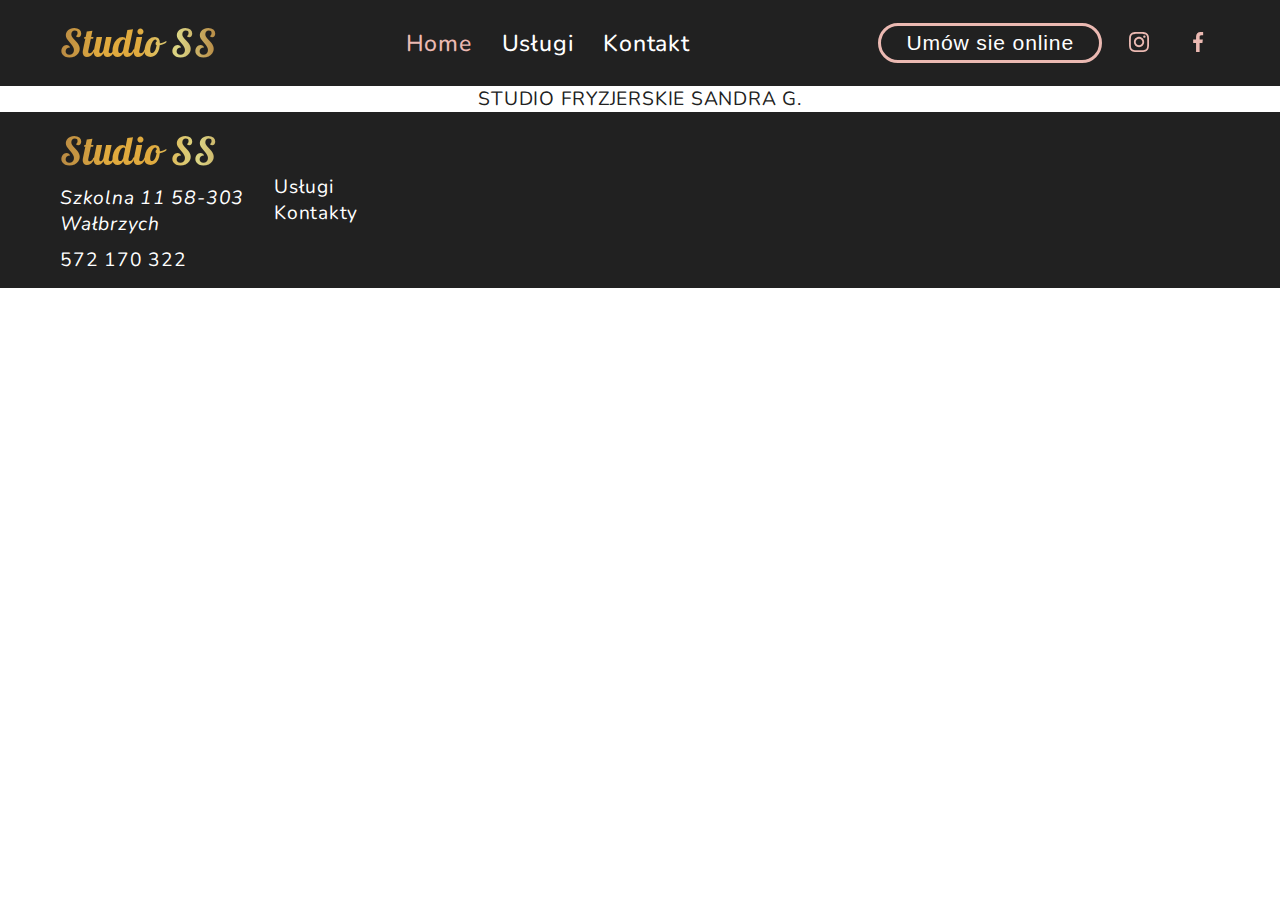
==== commit 5b776237: "s" ====
--- a/index.html
+++ b/index.html
@@ -11,13 +11,13 @@
       rel="stylesheet"
     />
     <link rel="stylesheet" href="./css/main.min.css" />
-    <title>Sandra G.</title>
+    <title>Studio SS</title>
   </head>
   <body>
     <header>
       <div class="header">
         <div class="header__mobile">
-          <a href="#" class="header__logo">Sandra G</a
+          <a href="#" class="header__logo">Studio SS</a
           ><svg class="header__mobile__menu" id="openMenu">
             <use xlink:href="./images/icons.svg#mobile-menu"></use>
           </svg>
@@ -74,7 +74,7 @@
     <footer>
       <div class="footer">
         <div class="footer__main">
-          <a href="#" class="footer__logo">Sandra G</a>
+          <a href="#" class="footer__logo">Studio SS</a>
           <address>
             Szkolna 11 58-303<br />
             Wałbrzych
--- a/css/main.min.css
+++ b/css/main.min.css
@@ -1 +1 @@
-@import"https://fonts.googleapis.com/css2?family=Lobster&family=Nunito:wght@400;500;700&display=swap";*{box-sizing:border-box;margin:0;padding:0;text-decoration:none;list-style:none}header{width:100%;background-color:#212121}.header{max-width:1200px;width:100%;margin:0 auto;display:flex;flex-wrap:wrap;flex-direction:column;justify-content:space-between;align-items:center;padding:15px 20px;gap:15px}.header__logo{background-image:linear-gradient(to left, #b88a44, rgba(249, 242, 149, 0.862745098), #e0aa3e, #e0aa3e, #b88a44);-webkit-background-clip:text;background-clip:text;color:rgba(0,0,0,0);font-size:2em;font-family:"Lobster",cursive}.header__mobile{display:flex;justify-content:space-between;align-items:center;flex-direction:column;gap:15px;width:100%}.header__mobile__menu{width:2em;height:1.5em;cursor:pointer;fill:#fff}.header__nav{display:flex;gap:30px}.header__nav__link{font-size:1.2em;font-weight:500;color:#fff}.header__nav__link:hover{color:#ebb9b2;border-bottom:2px solid #ebb9b2}.header__button{border:3px solid #ebb9b2;font-size:1.1em;letter-spacing:.04em;font-weight:400;padding:5px 25px 5px 25px;border-radius:20px;transition:transform ease-in 200ms;color:#fff;background-color:#212121}.header__button:hover{background-color:#ebb9b2;color:#fff;transform:scale(1.1)}.header__social{display:flex;align-items:center;gap:15px}.header__social__logo{margin-top:5px;width:44px;height:44px;border-radius:50%;fill:#ebb9b2;transition:transform ease-in 200ms}.header__social__logo:hover{fill:#fff;background-color:#ebb9b2;transform:scale(1.1)}@media(min-width: 768px){.header{flex-direction:row}.header__mobile{max-width:-webkit-max-content;max-width:-moz-max-content;max-width:max-content}.header__mobile__menu{display:none}}.active{color:#ebb9b2}.hidden{display:none;opacity:0;pointer-events:none}@media(min-width: 768px){.hidden{display:block;opacity:1;pointer-events:all}}footer{width:100%;background-color:#212121}.footer{max-width:1200px;width:100%;margin:0 auto;padding:15px 20px;color:#fff;display:flex;flex-direction:row;gap:30px;align-items:center}.footer__main{display:flex;flex-direction:column;gap:10px}.footer__logo{background-image:linear-gradient(to left, #b88a44, rgba(249, 242, 149, 0.862745098), #e0aa3e, #e0aa3e, #b88a44);-webkit-background-clip:text;background-clip:text;color:rgba(0,0,0,0);font-size:2em;font-family:"Lobster",cursive}.footer__contacts{color:#fff}.footer__contacts:hover{color:#ebb9b2}.contacts{max-width:1200px;width:100%;margin:0 auto;display:flex;align-items:center;justify-content:center;flex-direction:column;margin-block:20px}.contacts__map{width:80%;height:400px;margin-block:20px}.contacts__address{font-weight:500}@media(min-width: 768px){.contacts{max-width:1200px;width:100%;margin:0 auto;flex-direction:row-reverse}.contacts__map{width:60%;height:400px;margin-inline:20px}}.index{max-width:1200px;width:100%;margin:0 auto}.backdrop{left:0;top:0;width:100%;height:100%;position:fixed;transition:all 250ms ease-in}.is-hidden{visibility:hidden;opacity:0;pointer-events:none;transition:all 250ms ease-in}.modal{position:absolute;top:50%;left:50%;transform:translate(-50%, -50%);width:450px;min-height:581px;background-color:#fff;align-items:center;display:flex;flex-direction:column;font-size:12px;gap:10px;color:#212121}.modal__close-button{position:absolute;top:8px;right:8px;background-color:#212121;border:1px solid rgba(0,0,0,.1);border-radius:50%;cursor:pointer;width:30px;height:30px}.modal__header{font-size:20px;font-weight:700;line-height:1.172;color:#212121;margin:40px 0 20px 0;width:370px;text-align:center}.modal__hover:hover>.modal__input,.modal__hover:focus>.modal__input{border:#212121 1px solid;box-shadow:none;outline:none}.modal__hover:hover>.modal__icon,.modal__hover:focus>.modal__icon{fill:#212121}.modal__input{width:370px;height:40px;display:block;margin:4px 0 0 0;border-radius:4px;border:#212121 1px solid;padding:0 0 0 30px;outline:none;transition:250ms cubic-bezier(0.4, 0, 0.2, 1)}.modal__comment{resize:none;width:370px;height:120px;padding:12px 16px;border-radius:4px;outline:none;transition:250ms cubic-bezier(0.4, 0, 0.2, 1)}.modal__comment::-moz-placeholder{color:#212121}.modal__comment:-ms-input-placeholder{color:#212121}.modal__comment::placeholder{color:#212121}.modal__button{background-color:#212121;border-radius:4px;width:200px;height:50px;border:none;color:#212121;font-weight:700;font-size:16px;cursor:pointer}.modal__terms-and-conditions{font-size:14px;padding:10px 0 20px 0}.modal__terms-and-conditions input{position:absolute;opacity:0;height:0;width:0}.modal__terms-and-conditions input:checked~.modal__checkmark{background-color:#212121;border:none}.modal__terms-and-conditions :checked~.modal__checkmark:after{display:block}.modal__checkmark{position:absolute;cursor:pointer;top:455px;left:45px;height:16px;width:16px;border-radius:2px;background-color:#212121;border:#212121 2px solid}.modal__checkmark:after{content:"";position:absolute;display:none}.modal__tick{fill:#212121;width:11px;height:8px;position:absolute;left:48px;top:459px;z-index:999}.modal__links{text-decoration:underline;color:#212121}.modal__icon{fill:#212121;width:15px;height:13px;position:absolute;transition:fill 250ms cubic-bezier(0.4, 0, 0.2, 1)}.modal__icon-position1{top:149px;left:52px}.modal__icon-position2{top:218px;left:52px}.modal__icon-position3{top:289px;left:52px}@media(min-width: 768px){.modal{position:absolute;top:50%;left:50%;transform:translate(-50%, -50%);width:450px;min-height:581px;background-color:#212121;align-items:center;display:flex;flex-direction:column;font-size:12px;gap:10px;color:#212121}.modal__close-button{position:absolute;top:8px;right:8px;background-color:#212121;border:1px solid rgba(0,0,0,.1);border-radius:50%;cursor:pointer;width:30px;height:30px}.modal__header{font-size:20px;font-weight:700;line-height:1.172;color:#212121;margin:40px 0 20px 0;width:370px;text-align:center}.modal__hover:hover>.modal__input,.modal__hover:focus>.modal__input{border:#212121 1px solid;box-shadow:none;outline:none}.modal__hover:hover>.modal__icon,.modal__hover:focus>.modal__icon{fill:#212121}.modal__input{width:370px;height:40px;display:block;margin:4px 0 0 0;border-radius:4px;border:#212121 1px solid;padding:0 0 0 30px;outline:none;transition:250ms cubic-bezier(0.4, 0, 0.2, 1)}.modal__comment{resize:none;width:370px;height:120px;padding:12px 16px;border-radius:4px;outline:none;transition:250ms cubic-bezier(0.4, 0, 0.2, 1)}.modal__comment::-moz-placeholder{color:#212121}.modal__comment:-ms-input-placeholder{color:#212121}.modal__comment::placeholder{color:#212121}.modal__button{background-color:#212121;border-radius:4px;width:200px;height:50px;border:none;color:#212121;font-weight:700;font-size:16px;cursor:pointer}.modal__terms-and-conditions{font-size:14px;padding:10px 0 20px 0}.modal__terms-and-conditions input{position:absolute;opacity:0;height:0;width:0}.modal__terms-and-conditions input:checked~.modal__checkmark{background-color:#212121;border:none}.modal__terms-and-conditions :checked~.modal__checkmark:after{display:block}.modal__checkmark{position:absolute;cursor:pointer;top:455px;left:45px;height:16px;width:16px;border-radius:2px;background-color:#212121;border:#212121 2px solid}.modal__checkmark:after{content:"";position:absolute;display:none}.modal__tick{fill:#212121;width:11px;height:8px;position:absolute;left:48px;top:459px;z-index:999}.modal__links{text-decoration:underline;color:#212121}.modal__icon{fill:#212121;width:15px;height:13px;position:absolute;transition:fill 250ms cubic-bezier(0.4, 0, 0.2, 1)}.modal__icon-position1{top:149px;left:52px}.modal__icon-position2{top:218px;left:52px}.modal__icon-position3{top:289px;left:52px}}@media(min-width: 1200px){.modal{position:absolute;top:50%;left:50%;transform:translate(-50%, -50%);width:528px;min-height:581px;background-color:#212121;align-items:center;display:flex;flex-direction:column;font-size:12px;gap:10px;color:#212121}.modal__close-button{position:absolute;top:8px;right:8px;background-color:#212121;border:1px solid rgba(0,0,0,.1);border-radius:50%;cursor:pointer;width:30px;height:30px}.modal__header{font-size:20px;font-weight:700;line-height:1.172;color:#212121;margin:40px 0 20px 0;width:100%}.modal__hover:hover>.modal__input,.modal__hover:focus>.modal__input{border:#212121 1px solid;box-shadow:none;outline:none}.modal__hover:hover>.modal__icon,.modal__hover:focus>.modal__icon{fill:#212121}.modal__input{width:448px;height:40px;display:block;margin:4px 0 0 0;border-radius:4px;border:#212121 1px solid;padding:0 0 0 30px;outline:none;transition:250ms cubic-bezier(0.4, 0, 0.2, 1)}.modal__comment{resize:none;width:448px;height:120px;padding:12px 16px;border-radius:4px;outline:none;transition:250ms cubic-bezier(0.4, 0, 0.2, 1)}.modal__comment::-moz-placeholder{color:#212121}.modal__comment:-ms-input-placeholder{color:#212121}.modal__comment::placeholder{color:#212121}.modal__button{background-color:#212121;border-radius:4px;width:200px;height:50px;border:none;color:#212121;font-weight:700;font-size:16px;cursor:pointer}.modal__terms-and-conditions{font-size:14px;padding:10px 0 20px 0}.modal__terms-and-conditions input{position:absolute;opacity:0;height:0;width:0}.modal__terms-and-conditions input:checked~.modal__checkmark{background-color:#212121;border:none}.modal__terms-and-conditions :checked~.modal__checkmark:after{display:block}.modal__checkmark{position:absolute;cursor:pointer;top:455px;left:45px;height:16px;width:16px;border-radius:2px;background-color:#212121;border:#212121 2px solid}.modal__checkmark:after{content:"";position:absolute;display:none}.modal__tick{fill:#212121;width:11px;height:8px;position:absolute;left:48px;top:459px;z-index:999}.modal__links{text-decoration:underline;color:#212121}.modal__icon{fill:#212121;width:15px;height:13px;position:absolute;transition:fill 250ms cubic-bezier(0.4, 0, 0.2, 1)}.modal__icon-position1{top:125px;left:52px}.modal__icon-position2{top:194px;left:52px}.modal__icon-position3{top:260px;left:52px}}body{font-size:1.2em;letter-spacing:.04em;color:#212121;font-family:"Nunito",sans-serif}a{color:#212121}/*# sourceMappingURL=main.min.css.map */+@import"https://fonts.googleapis.com/css2?family=Lobster&family=Nunito:wght@400;500;700&display=swap";*{box-sizing:border-box;margin:0;padding:0;text-decoration:none;list-style:none}header{width:100%;background-color:#212121}.header{max-width:1200px;width:100%;margin:0 auto;display:flex;flex-wrap:wrap;flex-direction:column;justify-content:space-between;align-items:center;padding:15px 20px;gap:15px}.header__logo{background-image:linear-gradient(to left, #b88a44, rgba(249, 242, 149, 0.862745098), #e0aa3e, #e0aa3e, #b88a44);-webkit-background-clip:text;background-clip:text;color:rgba(0,0,0,0);font-size:2em;font-family:"Lobster",cursive}.header__mobile{display:flex;justify-content:space-between;align-items:center;flex-direction:column;gap:15px;width:100%}.header__mobile__menu{width:2em;height:1.5em;cursor:pointer;fill:#fff}.header__nav{display:flex;gap:30px}.header__nav__link{font-size:1.2em;font-weight:500;color:#fff}.header__nav__link:hover{color:#ebb9b2;border-bottom:2px solid #ebb9b2}.header__button{border:3px solid #ebb9b2;font-size:1.1em;letter-spacing:.04em;font-weight:400;padding:5px 25px 5px 25px;border-radius:20px;transition:transform ease-in 200ms;color:#fff;background-color:#212121}.header__button:hover{background-color:#ebb9b2;color:#fff;transform:scale(1.1)}.header__social{display:flex;align-items:center;gap:15px}.header__social__logo{margin-top:5px;width:44px;height:44px;border-radius:50%;fill:#ebb9b2;transition:transform ease-in 200ms}.header__social__logo:hover{fill:#fff;background-color:#ebb9b2;transform:scale(1.1)}@media(min-width: 768px){.header{flex-direction:row}.header__mobile{max-width:-webkit-max-content;max-width:-moz-max-content;max-width:max-content}.header__mobile__menu{display:none}}.active{color:#ebb9b2}.hidden{display:none;opacity:0;pointer-events:none}@media(min-width: 768px){.hidden{display:block;opacity:1;pointer-events:all}}footer{width:100%;background-color:#212121}.footer{max-width:1200px;width:100%;margin:0 auto;padding:15px 20px;color:#fff;display:flex;flex-direction:row;gap:30px;align-items:center}.footer__main{display:flex;flex-direction:column;gap:10px}.footer__logo{background-image:linear-gradient(to left, #b88a44, rgba(249, 242, 149, 0.862745098), #e0aa3e, #e0aa3e, #b88a44);-webkit-background-clip:text;background-clip:text;color:rgba(0,0,0,0);font-size:2em;font-family:"Lobster",cursive}.footer__contacts{color:#fff}.footer__contacts:hover{color:#ebb9b2}.contacts{max-width:1200px;width:100%;margin:0 auto;display:flex;align-items:center;justify-content:center;flex-direction:column;margin-block:20px}.contacts__map{width:80%;height:400px;margin-block:20px}.contacts__address{font-weight:500}@media(min-width: 768px){.contacts{max-width:1200px;width:100%;margin:0 auto;flex-direction:row-reverse}.contacts__map{width:60%;height:400px;margin-inline:20px}}.index{max-width:1200px;width:100%;margin:0 auto}main{max-width:1200px;width:100%;margin:0 auto;text-transform:uppercase;display:flex;justify-content:center;flex-wrap:wrap}.main{display:flex;flex-direction:column;margin:5px 0 30px 0}.main th,.main td{padding:10px}.main__header{width:100%;text-align:center;margin:20px 0 0 0}@media(min-width: 768px){.main{flex-direction:row}}.backdrop{left:0;top:0;width:100%;height:100%;position:fixed;transition:all 250ms ease-in}.is-hidden{visibility:hidden;opacity:0;pointer-events:none;transition:all 250ms ease-in}.modal{position:absolute;top:50%;left:50%;transform:translate(-50%, -50%);width:450px;min-height:581px;background-color:#fff;align-items:center;display:flex;flex-direction:column;font-size:12px;gap:10px;color:#212121}.modal__close-button{position:absolute;top:8px;right:8px;background-color:#212121;border:1px solid rgba(0,0,0,.1);border-radius:50%;cursor:pointer;width:30px;height:30px}.modal__header{font-size:20px;font-weight:700;line-height:1.172;color:#212121;margin:40px 0 20px 0;width:370px;text-align:center}.modal__hover:hover>.modal__input,.modal__hover:focus>.modal__input{border:#212121 1px solid;box-shadow:none;outline:none}.modal__hover:hover>.modal__icon,.modal__hover:focus>.modal__icon{fill:#212121}.modal__input{width:370px;height:40px;display:block;margin:4px 0 0 0;border-radius:4px;border:#212121 1px solid;padding:0 0 0 30px;outline:none;transition:250ms cubic-bezier(0.4, 0, 0.2, 1)}.modal__comment{resize:none;width:370px;height:120px;padding:12px 16px;border-radius:4px;outline:none;transition:250ms cubic-bezier(0.4, 0, 0.2, 1)}.modal__comment::-moz-placeholder{color:#212121}.modal__comment:-ms-input-placeholder{color:#212121}.modal__comment::placeholder{color:#212121}.modal__button{background-color:#212121;border-radius:4px;width:200px;height:50px;border:none;color:#212121;font-weight:700;font-size:16px;cursor:pointer}.modal__terms-and-conditions{font-size:14px;padding:10px 0 20px 0}.modal__terms-and-conditions input{position:absolute;opacity:0;height:0;width:0}.modal__terms-and-conditions input:checked~.modal__checkmark{background-color:#212121;border:none}.modal__terms-and-conditions :checked~.modal__checkmark:after{display:block}.modal__checkmark{position:absolute;cursor:pointer;top:455px;left:45px;height:16px;width:16px;border-radius:2px;background-color:#212121;border:#212121 2px solid}.modal__checkmark:after{content:"";position:absolute;display:none}.modal__tick{fill:#212121;width:11px;height:8px;position:absolute;left:48px;top:459px;z-index:999}.modal__links{text-decoration:underline;color:#212121}.modal__icon{fill:#212121;width:15px;height:13px;position:absolute;transition:fill 250ms cubic-bezier(0.4, 0, 0.2, 1)}.modal__icon-position1{top:149px;left:52px}.modal__icon-position2{top:218px;left:52px}.modal__icon-position3{top:289px;left:52px}@media(min-width: 768px){.modal{position:absolute;top:50%;left:50%;transform:translate(-50%, -50%);width:450px;min-height:581px;background-color:#212121;align-items:center;display:flex;flex-direction:column;font-size:12px;gap:10px;color:#212121}.modal__close-button{position:absolute;top:8px;right:8px;background-color:#212121;border:1px solid rgba(0,0,0,.1);border-radius:50%;cursor:pointer;width:30px;height:30px}.modal__header{font-size:20px;font-weight:700;line-height:1.172;color:#212121;margin:40px 0 20px 0;width:370px;text-align:center}.modal__hover:hover>.modal__input,.modal__hover:focus>.modal__input{border:#212121 1px solid;box-shadow:none;outline:none}.modal__hover:hover>.modal__icon,.modal__hover:focus>.modal__icon{fill:#212121}.modal__input{width:370px;height:40px;display:block;margin:4px 0 0 0;border-radius:4px;border:#212121 1px solid;padding:0 0 0 30px;outline:none;transition:250ms cubic-bezier(0.4, 0, 0.2, 1)}.modal__comment{resize:none;width:370px;height:120px;padding:12px 16px;border-radius:4px;outline:none;transition:250ms cubic-bezier(0.4, 0, 0.2, 1)}.modal__comment::-moz-placeholder{color:#212121}.modal__comment:-ms-input-placeholder{color:#212121}.modal__comment::placeholder{color:#212121}.modal__button{background-color:#212121;border-radius:4px;width:200px;height:50px;border:none;color:#212121;font-weight:700;font-size:16px;cursor:pointer}.modal__terms-and-conditions{font-size:14px;padding:10px 0 20px 0}.modal__terms-and-conditions input{position:absolute;opacity:0;height:0;width:0}.modal__terms-and-conditions input:checked~.modal__checkmark{background-color:#212121;border:none}.modal__terms-and-conditions :checked~.modal__checkmark:after{display:block}.modal__checkmark{position:absolute;cursor:pointer;top:455px;left:45px;height:16px;width:16px;border-radius:2px;background-color:#212121;border:#212121 2px solid}.modal__checkmark:after{content:"";position:absolute;display:none}.modal__tick{fill:#212121;width:11px;height:8px;position:absolute;left:48px;top:459px;z-index:999}.modal__links{text-decoration:underline;color:#212121}.modal__icon{fill:#212121;width:15px;height:13px;position:absolute;transition:fill 250ms cubic-bezier(0.4, 0, 0.2, 1)}.modal__icon-position1{top:149px;left:52px}.modal__icon-position2{top:218px;left:52px}.modal__icon-position3{top:289px;left:52px}}@media(min-width: 1200px){.modal{position:absolute;top:50%;left:50%;transform:translate(-50%, -50%);width:528px;min-height:581px;background-color:#212121;align-items:center;display:flex;flex-direction:column;font-size:12px;gap:10px;color:#212121}.modal__close-button{position:absolute;top:8px;right:8px;background-color:#212121;border:1px solid rgba(0,0,0,.1);border-radius:50%;cursor:pointer;width:30px;height:30px}.modal__header{font-size:20px;font-weight:700;line-height:1.172;color:#212121;margin:40px 0 20px 0;width:100%}.modal__hover:hover>.modal__input,.modal__hover:focus>.modal__input{border:#212121 1px solid;box-shadow:none;outline:none}.modal__hover:hover>.modal__icon,.modal__hover:focus>.modal__icon{fill:#212121}.modal__input{width:448px;height:40px;display:block;margin:4px 0 0 0;border-radius:4px;border:#212121 1px solid;padding:0 0 0 30px;outline:none;transition:250ms cubic-bezier(0.4, 0, 0.2, 1)}.modal__comment{resize:none;width:448px;height:120px;padding:12px 16px;border-radius:4px;outline:none;transition:250ms cubic-bezier(0.4, 0, 0.2, 1)}.modal__comment::-moz-placeholder{color:#212121}.modal__comment:-ms-input-placeholder{color:#212121}.modal__comment::placeholder{color:#212121}.modal__button{background-color:#212121;border-radius:4px;width:200px;height:50px;border:none;color:#212121;font-weight:700;font-size:16px;cursor:pointer}.modal__terms-and-conditions{font-size:14px;padding:10px 0 20px 0}.modal__terms-and-conditions input{position:absolute;opacity:0;height:0;width:0}.modal__terms-and-conditions input:checked~.modal__checkmark{background-color:#212121;border:none}.modal__terms-and-conditions :checked~.modal__checkmark:after{display:block}.modal__checkmark{position:absolute;cursor:pointer;top:455px;left:45px;height:16px;width:16px;border-radius:2px;background-color:#212121;border:#212121 2px solid}.modal__checkmark:after{content:"";position:absolute;display:none}.modal__tick{fill:#212121;width:11px;height:8px;position:absolute;left:48px;top:459px;z-index:999}.modal__links{text-decoration:underline;color:#212121}.modal__icon{fill:#212121;width:15px;height:13px;position:absolute;transition:fill 250ms cubic-bezier(0.4, 0, 0.2, 1)}.modal__icon-position1{top:125px;left:52px}.modal__icon-position2{top:194px;left:52px}.modal__icon-position3{top:260px;left:52px}}body{font-size:1.2em;letter-spacing:.04em;color:#212121;font-family:"Nunito",sans-serif}a{color:#212121}/*# sourceMappingURL=main.min.css.map */